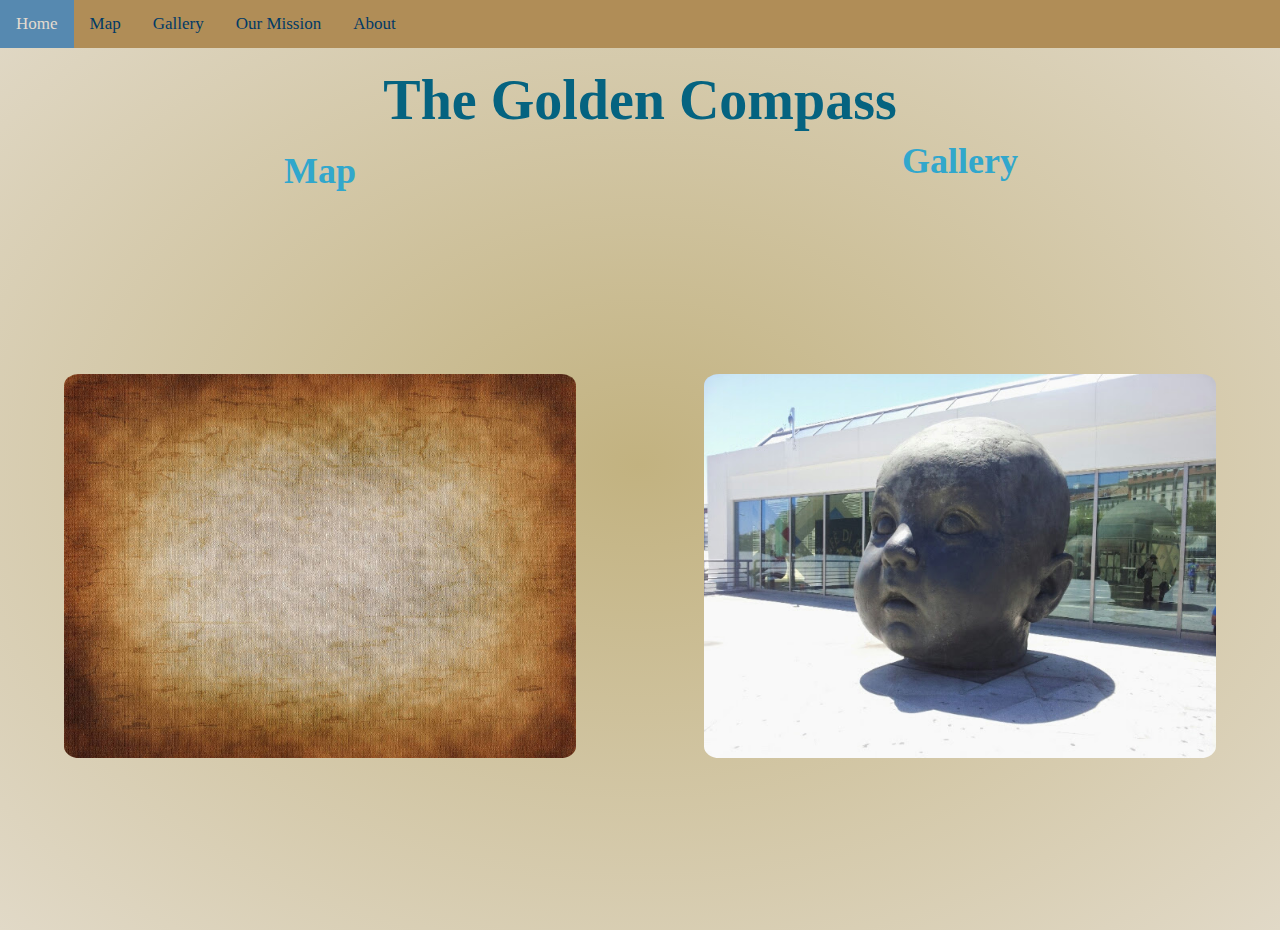
==== index.html @ ea8199d0 "Add files via upload" ====
<html>
	<head>
		<meta name="viewport" content="width=device-width, initial-scale=1">
		<link rel="stylesheet" href="css/index.css" />
		<link href="css/images/logo.png" rel="icon" type="image/x-icon" />
		<title>The Golden Compass</title>
		<link href="https://www.fontify.me/wf/1cc89de3d33c62b9e9d8cdb0afa715aa" rel="stylesheet" type="text/css">
		<style>
			*{
			font-family: font86463;
			}
		</style>
	</head>
	<body>

		<div class="navbar">
			<a href="index.html">Home</a>
			<a href="map.html">Map</a>
			<a href="gallery.html">Gallery</a>
			<a href="mission.html">Our Mission</a>
			<a href="contact.html">About</a>
		</div>

		<div class="main">
			<div class="titlebar"><h1>The Golden Compass</h1></div>
			<div class="contentbar">
				<div class="content1">
					<div class="textbar">
						<a href="map.html">
							<h2>Map</h2>
						</a>
					</div>
					<div class="imgbar">
						<a class = "img-link" href="map.html">
							<img class = "restrict-img"src="css/images/map.jpg"/>
						</a>
					</div>
				</div>
				<div class="content2">
					<div class="textbar">
						<a class = "img-link" href="gallery.html">
							<h2>Gallery</h2>
						</a>
					</div>
					<div class="imgbar">
						<a class = "img-link" href="map.html">
							<img class = "restrict-img"src="css/images/artandpeople/gianthead.jpg"/>
						</a>
					</div>
				</div>
			</div>
		</div>
	</body>
</html>
---- css/index.css ----
h1 {
	font-size: 56px;
	color: #056380;
}

h2 {
	font-size: 36px;
	color: #31A7CC;
}

body {
	height: 100vh;
	width: 100vw;
	margin:0;
	background-image: radial-gradient(#c2b280,#e1d9c7);
}

.navbar {
  overflow: hidden;
  background-color: #B08D57;
  position: fixed;
  top: 0;
  width: 100%;
}

.navbar a {
  float: left;
  display: block;
  color: #003A66;
  text-align: center;
  padding: 14px 16px;
  text-decoration: none;
  font-size: 17px;
}

.navbar a:hover {
  background: #5689B0;
  color: #E3DBCF;
}

.main {
  margin-top: 30px;
  height: 100vh;
  width: 100vw;
  display: block;
  justify-content: center;
  align-content: center;
}

.titlebar {
	height: 10%;
	width: 100%;
	display: flex;
	justify-content:center;
	align-content: center;
	margin: 0px;
}

.contentbar {
	height:90%;
	width: 100%;
	display: flex;
}
.content1 {
	height: 100%;
	width: 50%;
	display: block;
}
.content2 {
	height: 100%;
	width: 50%;
	display: block;
}

.textbar {
	height: 10%;
	width: 100%;
	display: flex;
	justify-content: center;
	align-content: center;
}

.imgbar {
	height: 90%;
	width: 100%;
	display: flex;
	justify-content: center;
    align-content: center;
}

img {
	border-radius: 3%;
}
.restrict-img {
	max-height: 80%;
	max-width: 80%;
}
.img-link {
	display: flex;
	justify-content: center;
	align-items: center;
}
a {
	text-decoration: none;
}

@media only screen and (max-width: 400px) {
	h1 {
	font-size: 36px;
	color: #056380;
}

h2 {
	font-size: 22px;
	color: #31A7CC;
}

body {
	margin:0;
	padding: 0;
	background-image: radial-gradient(#c2b280,#e1d9c7);
	max-height:812px;
	max-width: 375px;
}

.navbar {
  overflow: hidden;
  background-color: #B08D57;
  position: fixed;
  top: 0;
  width: 100%;
}

.navbar a {
  float: left;
  display: block;
  color: #003A66;
  text-align: center;
  padding: 14px 16px;
  text-decoration: none;
  font-size: 14px;
}

.navbar a:hover {
  background: #5689B0;
  color: #E3DBCF;
}

.main {
  margin-top: 30px;
  height: 90%; /* Used in this example to enable scrolling */
  display: block;
}

.titlebar {
	height: 10%;
	width: 100%;
	display: flex;
	justify-content:center;
	align-items: center;
}

.contentbar {
	padding-left: 0px;
	height:90%;
	width: 100%;
	display: block;
}
.content1 {
	margin: 10px;
	height: 50%;
	width: 100%;
	display: block;
}
.content2 {
	margin: 10px;
	height: 50%;
	width: 100%;
	display: block;
}

.textbar {
	height: 10%;
	width: 100%;
	margin-bottom: 5vw;
	display: flex;
	justify-content: center;
	align-items: center;
}

.imgbar {
	height: 90%;
	width: 100%;
	display: flex;
	justify-content: center;
    align-items: center;
}

img {
	border-radius: 3%;
}

a {
	text-decoration: none;
}
}

@media only screen and (max-width: 374px) {
	h1 {
	font-size: 32px;
	color: #056380;
}

h2 {
	font-size: 18px;
	color: #31A7CC;
}
.navbar a {
  float: left;
  display: block;
  color: #003A66;
  text-align: center;
  padding: 14px 16px;
  text-decoration: none;
  font-size: 10px;
}
}
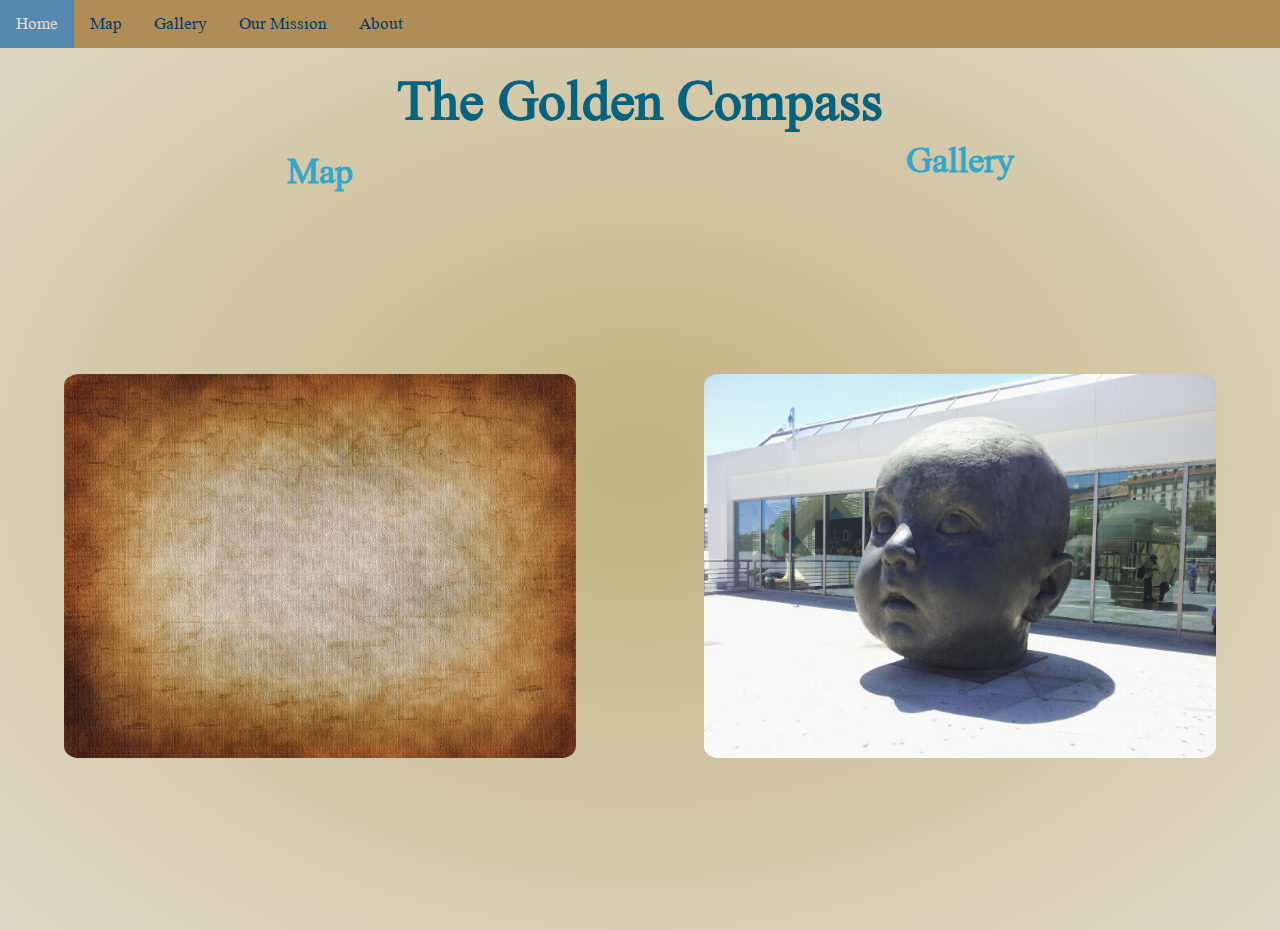
==== commit a1ef5787: "Add files via upload" ====
--- a/index.html
+++ b/index.html
@@ -4,12 +4,6 @@
 		<link rel="stylesheet" href="css/index.css" />
 		<link href="css/images/logo.png" rel="icon" type="image/x-icon" />
 		<title>The Golden Compass</title>
-		<link href="https://www.fontify.me/wf/1cc89de3d33c62b9e9d8cdb0afa715aa" rel="stylesheet" type="text/css">
-		<style>
-			*{
-			font-family: font86463;
-			}
-		</style>
 	</head>
 	<body>
 
@@ -43,8 +37,8 @@
 						</a>
 					</div>
 					<div class="imgbar">
-						<a class = "img-link" href="map.html">
-							<img class = "restrict-img"src="css/images/artandpeople/gianthead.jpg"/>
+						<a class = "img-link" href="gallery.html">
+							<img class = "restrict-img"src="css/images/artandpeople/37.jpg"/>
 						</a>
 					</div>
 				</div>
--- a/css/index.css
+++ b/css/index.css
@@ -1,3 +1,10 @@
+*{
+	font-family: times;
+}
+@font-face{
+	font-family: times;
+	src: url(fonts/times-new-roman.ttf);
+}
 h1 {
 	font-size: 56px;
 	color: #056380;
@@ -12,6 +19,8 @@
 	height: 100vh;
 	width: 100vw;
 	margin:0;
+	overflow-x: hidden;
+	overflow-y: hidden;
 	background-image: radial-gradient(#c2b280,#e1d9c7);
 }
 
@@ -205,6 +214,13 @@
 }
 }
 
+@media only screen and (max-width: 546px) {
+	h1 {
+	font-size: 34px;
+	color: #056380;
+}
+}
+
 @media only screen and (max-width: 374px) {
 	h1 {
 	font-size: 32px;
